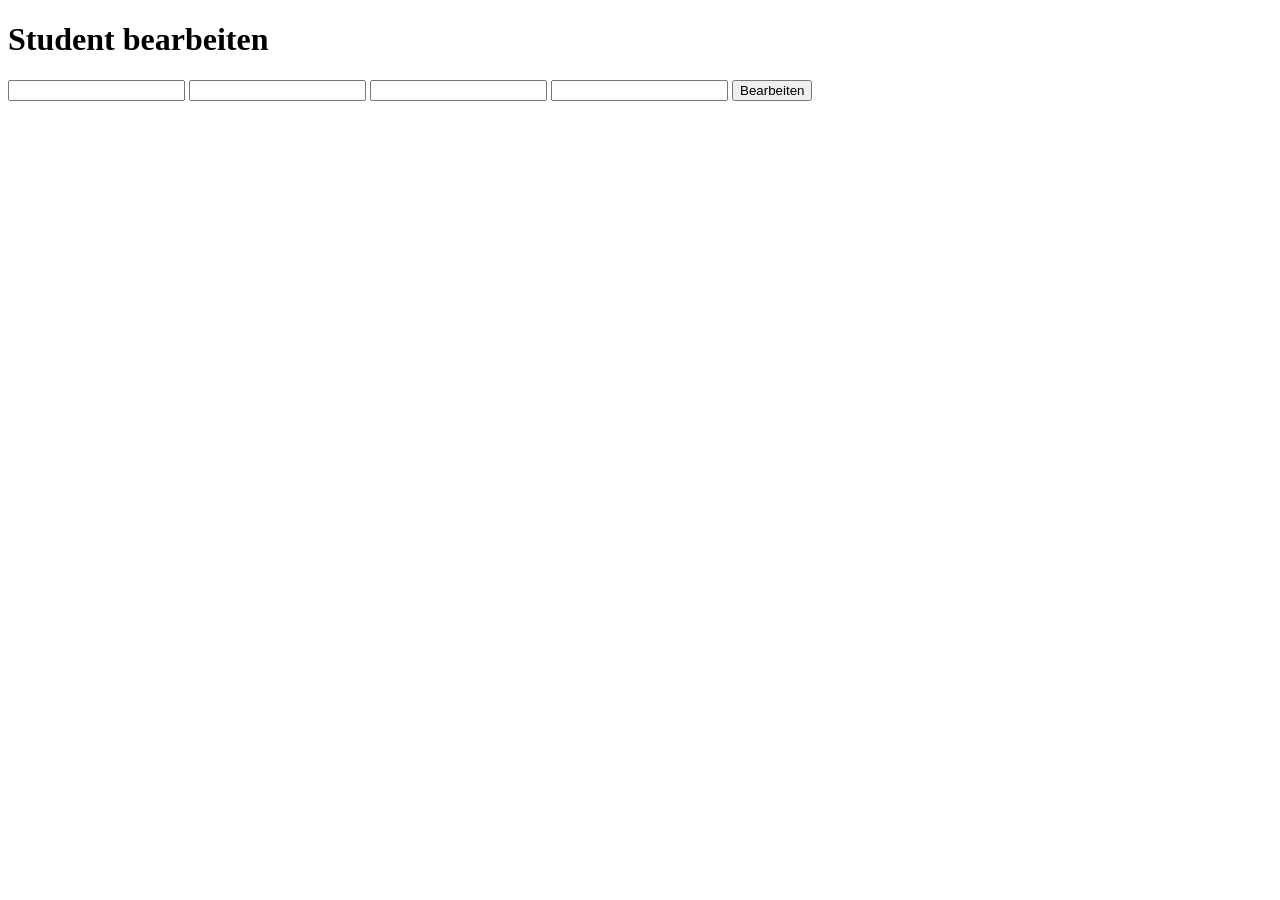
==== dashboard/edit.html @ bd7de673 "update student and editstudent" ====
<!DOCTYPE html>
<html lang="en">
  <head>
    <meta charset="UTF-8" />
    <meta name="viewport" content="width=device-width, initial-scale=1.0" />
    <title>Document</title>
  </head>
  <body>
    <h1>Student bearbeiten</h1>
    <form onsubmit="return editStudent()">
      <input id="id-field" type="text" readonly />
      <input id="firstname-field" type="text" />
      <input id="lastname-field" type="text" />
      <input id="age-field" type="text" />
      <button type="submit">Bearbeiten</button>
    </form>

    <script src="./edit.js"></script>
  </body>
</html>
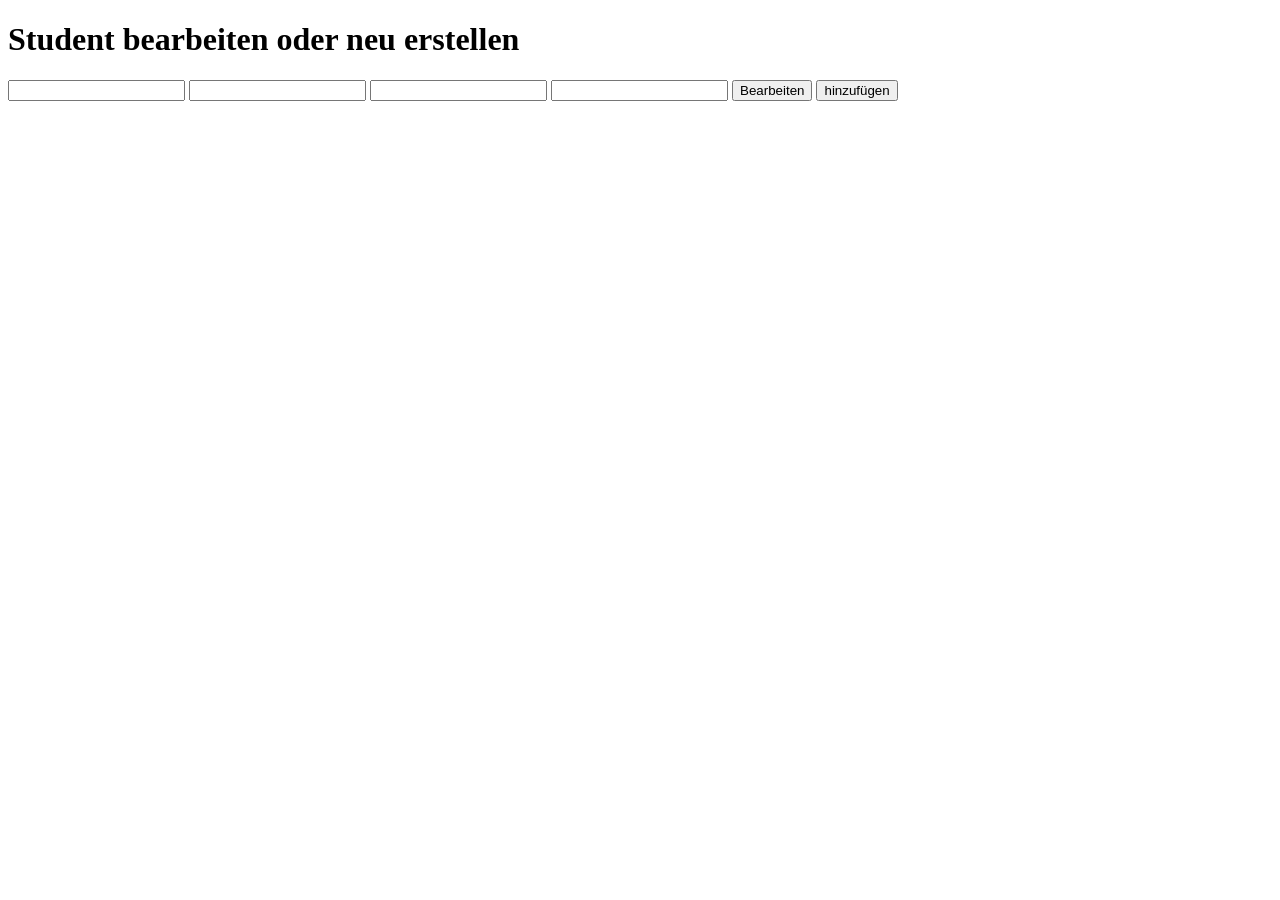
==== commit aa26f5e1: "update CRUD operations" ====
--- a/dashboard/edit.html
+++ b/dashboard/edit.html
@@ -6,13 +6,14 @@
     <title>Document</title>
   </head>
   <body>
-    <h1>Student bearbeiten</h1>
+    <h1>Student bearbeiten oder neu erstellen</h1>
     <form onsubmit="return editStudent()">
       <input id="id-field" type="text" readonly />
       <input id="firstname-field" type="text" />
       <input id="lastname-field" type="text" />
       <input id="age-field" type="text" />
       <button type="submit">Bearbeiten</button>
+      <button type="submit">hinzufügen</button>
     </form>
 
     <script src="./edit.js"></script>
